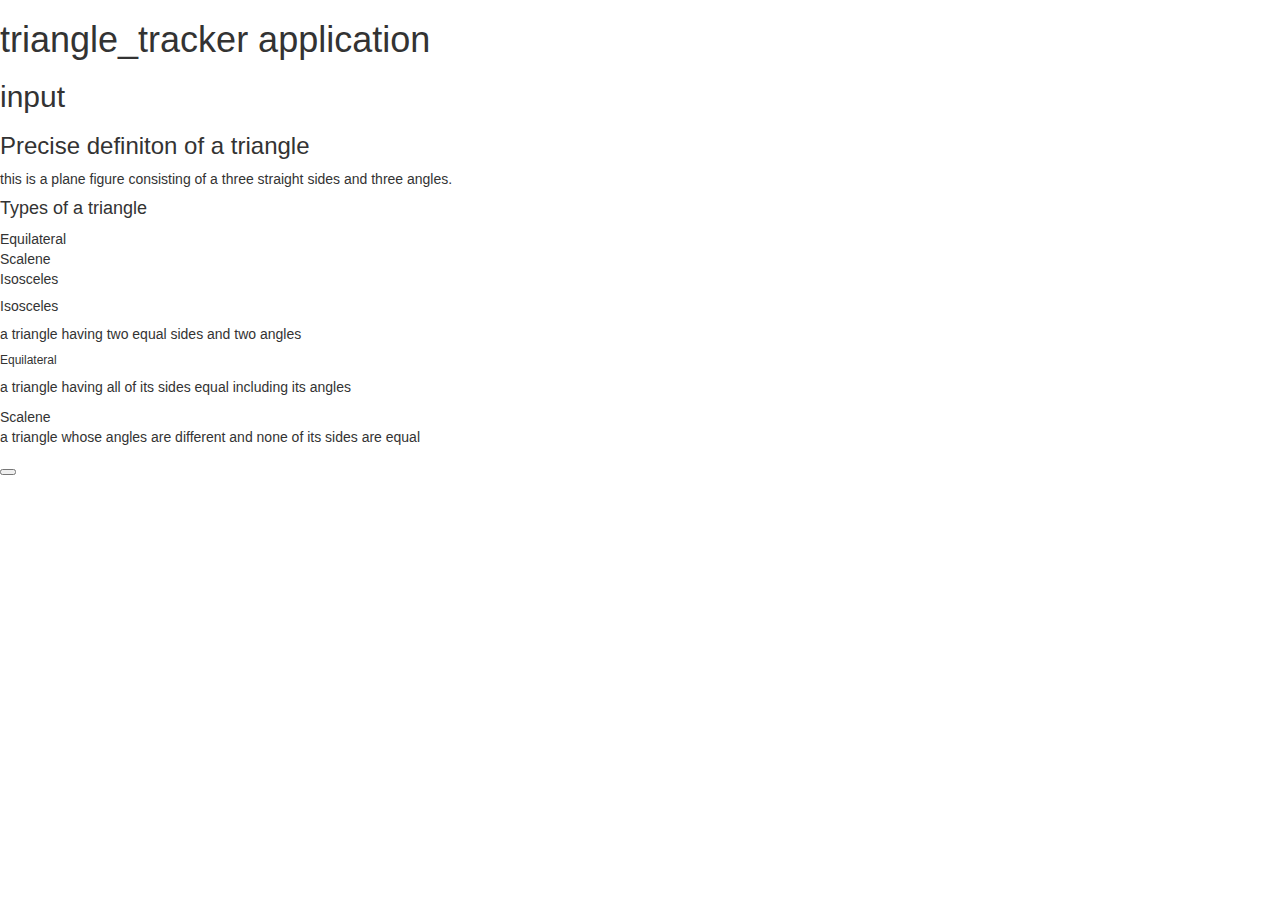
==== index.html @ 2609e349 "add button to the class wrapper" ====
<!DOCTYPE html>
<html>
  <head>
    <title> triangle_tracker </title>
    <link href="css/bootstrap.css" rel="stylesheet" type="text/css">
  </head>
  <body>
    <div>
      <h1> triangle_tracker application </h1>
      <h2> input <h2>
        <h3> Precise definiton of a triangle </h3>
          <p> this is a plane figure consisting of a three straight sides and three angles. </p>
          <h4> Types of a triangle </h4>
            <p>Equilateral<br>Scalene<br>Isosceles</p>
          <h5>Isosceles</h5>
            <p>a triangle having two equal sides and two angles</p>
            <h6>Equilateral</h6>
            <p>a triangle having all of its sides equal including its angles</p>
          <h7>Scalene</h7>
            <p>a triangle whose angles are different and none of its sides are equal</p>
            <script src="tracker.js"></script>
          </div>

          <div class="wrapper">
            <button type="button" onclick = "getResult()"

  </body>
</html>
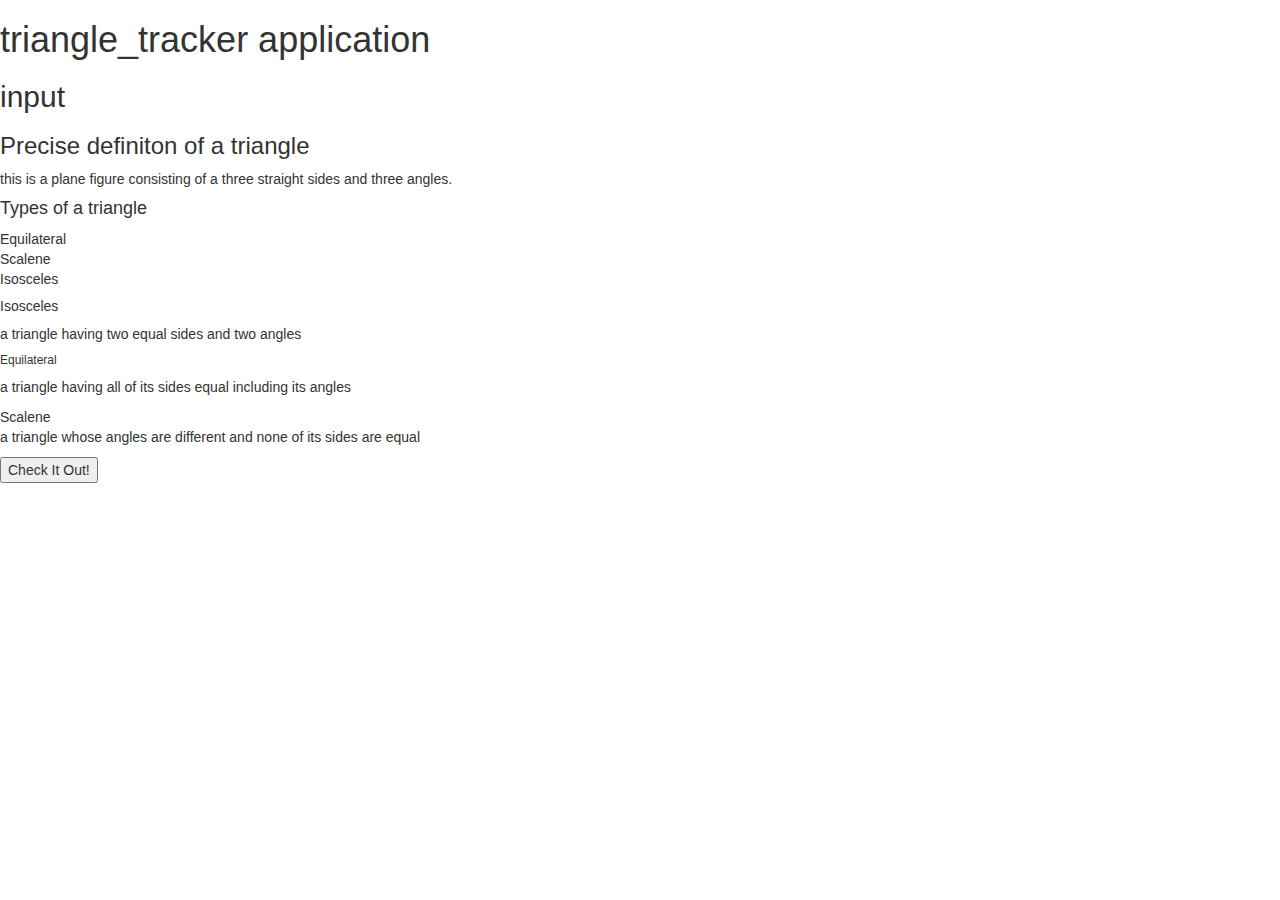
==== commit e3714dfc: "proper indenting of the index.html file." ====
--- a/index.html
+++ b/index.html
@@ -22,7 +22,8 @@
           </div>
 
           <div class="wrapper">
-            <button type="button" onclick = "getResult()"
-
+            <button type="button" onclick = "getResult()">Check It Out!</button>
+        </div>
+        
   </body>
 </html>
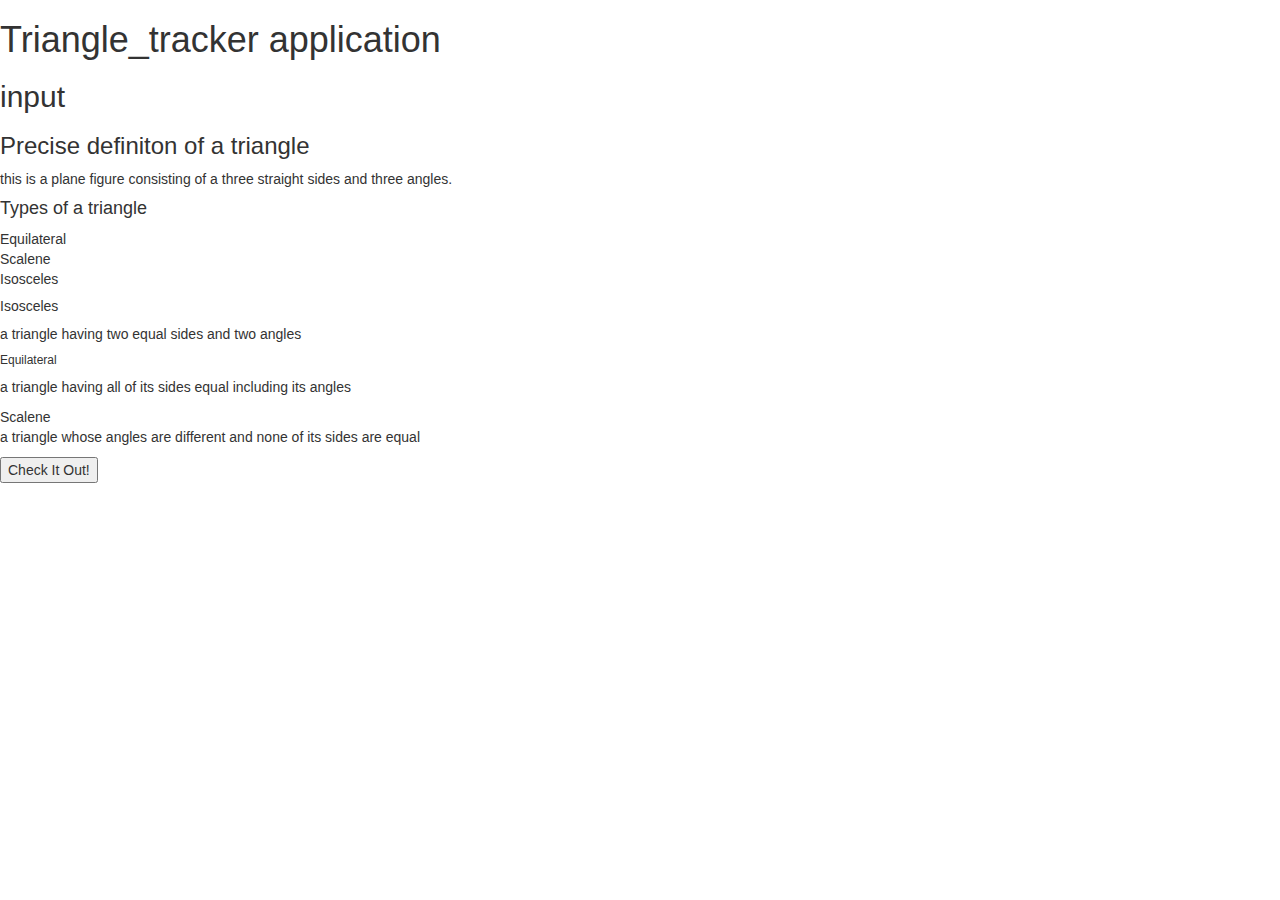
==== commit 0824c5bd: "change the title first letter to upper case." ====
--- a/index.html
+++ b/index.html
@@ -6,7 +6,7 @@
   </head>
   <body>
     <div>
-      <h1> triangle_tracker application </h1>
+      <h1> Triangle_tracker application </h1>
       <h2> input <h2>
         <h3> Precise definiton of a triangle </h3>
           <p> this is a plane figure consisting of a three straight sides and three angles. </p>
@@ -24,6 +24,6 @@
           <div class="wrapper">
             <button type="button" onclick = "getResult()">Check It Out!</button>
         </div>
-        
+
   </body>
 </html>
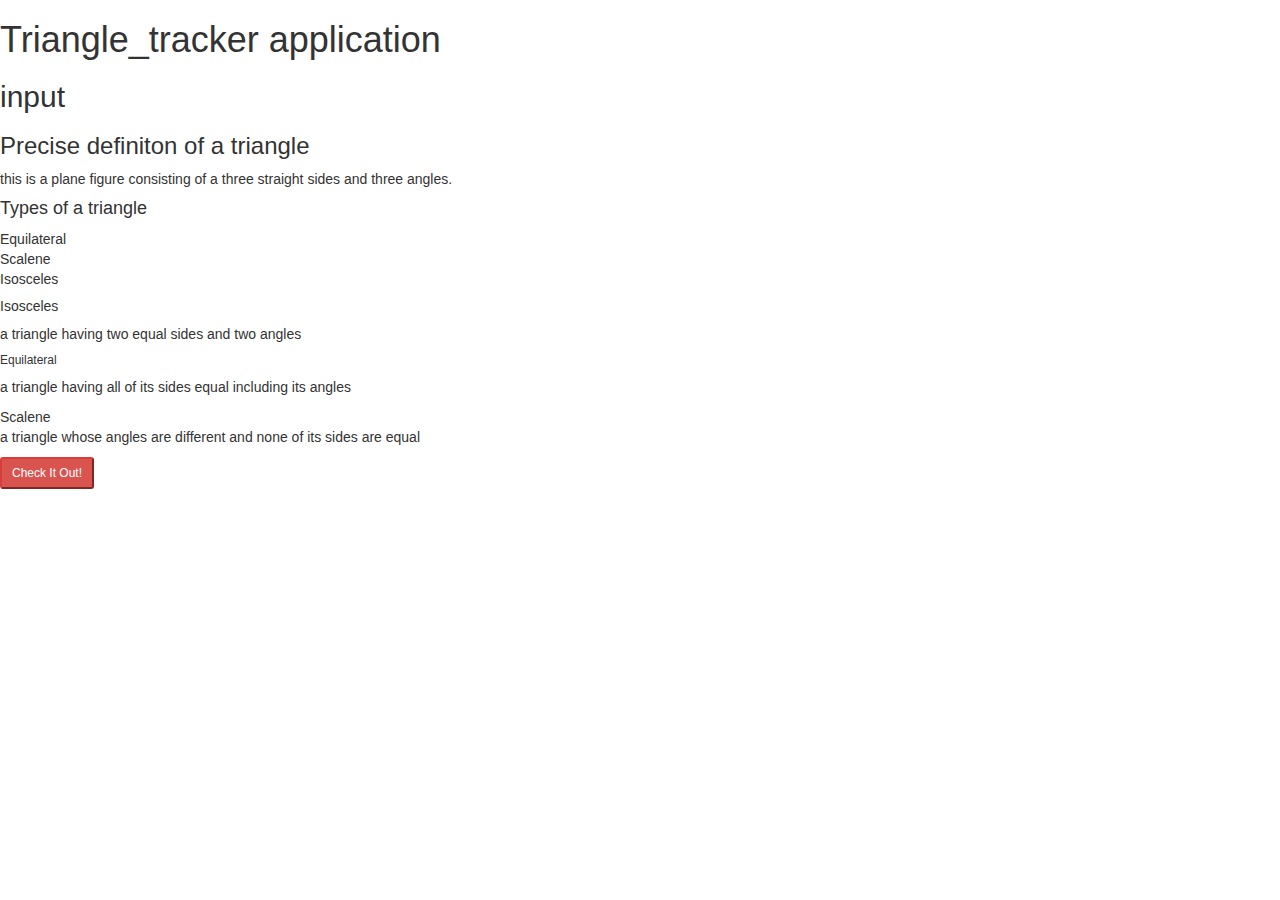
==== commit 9184c66a: "style the button" ====
--- a/index.html
+++ b/index.html
@@ -22,7 +22,7 @@
           </div>
 
           <div class="wrapper">
-            <button type="button" onclick = "getResult()">Check It Out!</button>
+            <button class="btn-danger btn-sm"type="button" onclick = "getResult()">Check It Out!</button>
         </div>
 
   </body>
